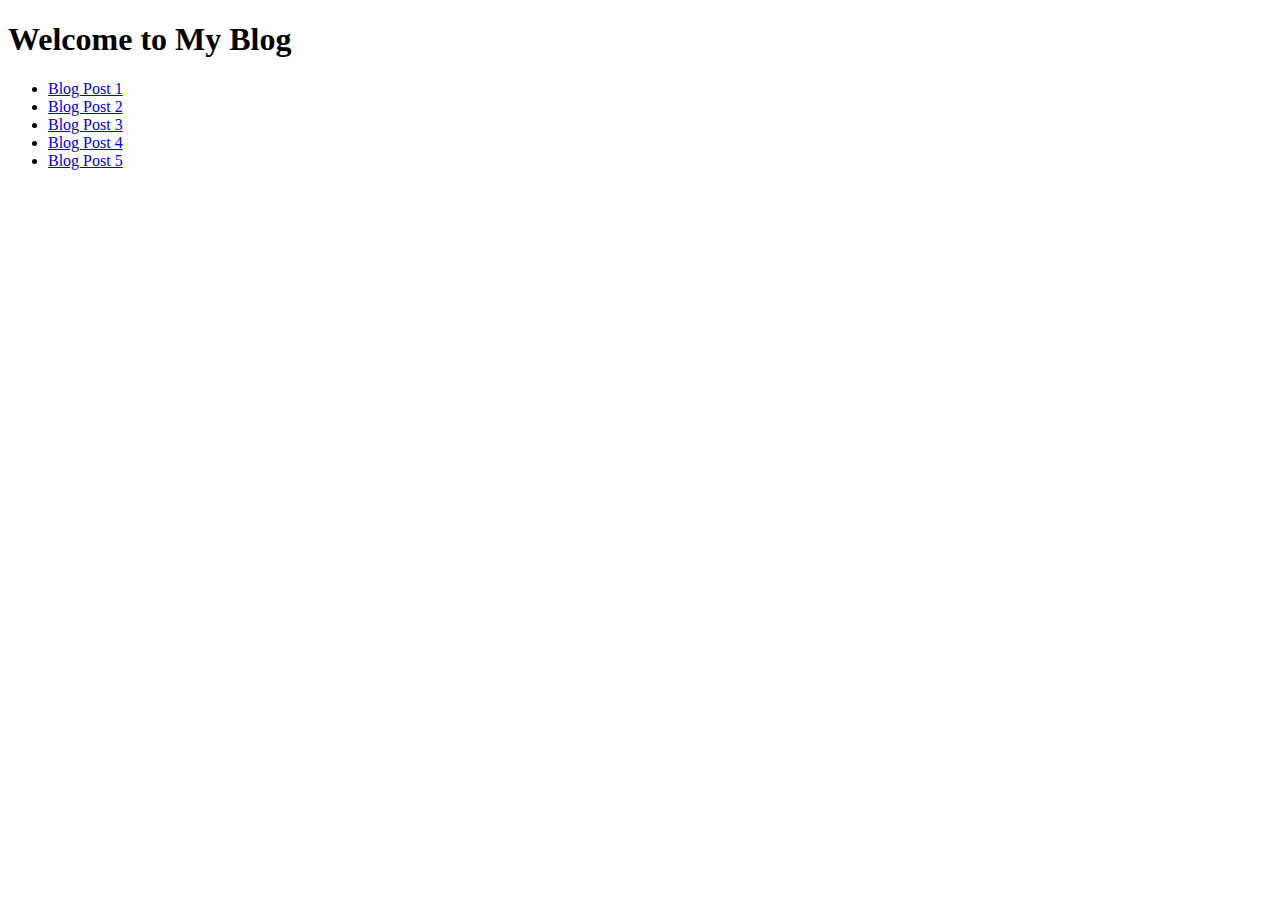
==== index.html @ c7497f23 "Create index.html" ====
<!DOCTYPE html>
<html lang="en">
<head>
    <meta charset="UTF-8">
    <meta name="viewport" content="width=device-width, initial-scale=1.0">
    <title>My Blog</title>
</head>
<body>
    <h1>Welcome to My Blog</h1>
    <ul>
        <li><a href="blog1.html">Blog Post 1</a></li>
        <li><a href="blog2.html">Blog Post 2</a></li>
        <li><a href="blog3.html">Blog Post 3</a></li>
        <li><a href="blog4.html">Blog Post 4</a></li>
        <li><a href="blog5.html">Blog Post 5</a></li>
    </ul>
</body>
</html>
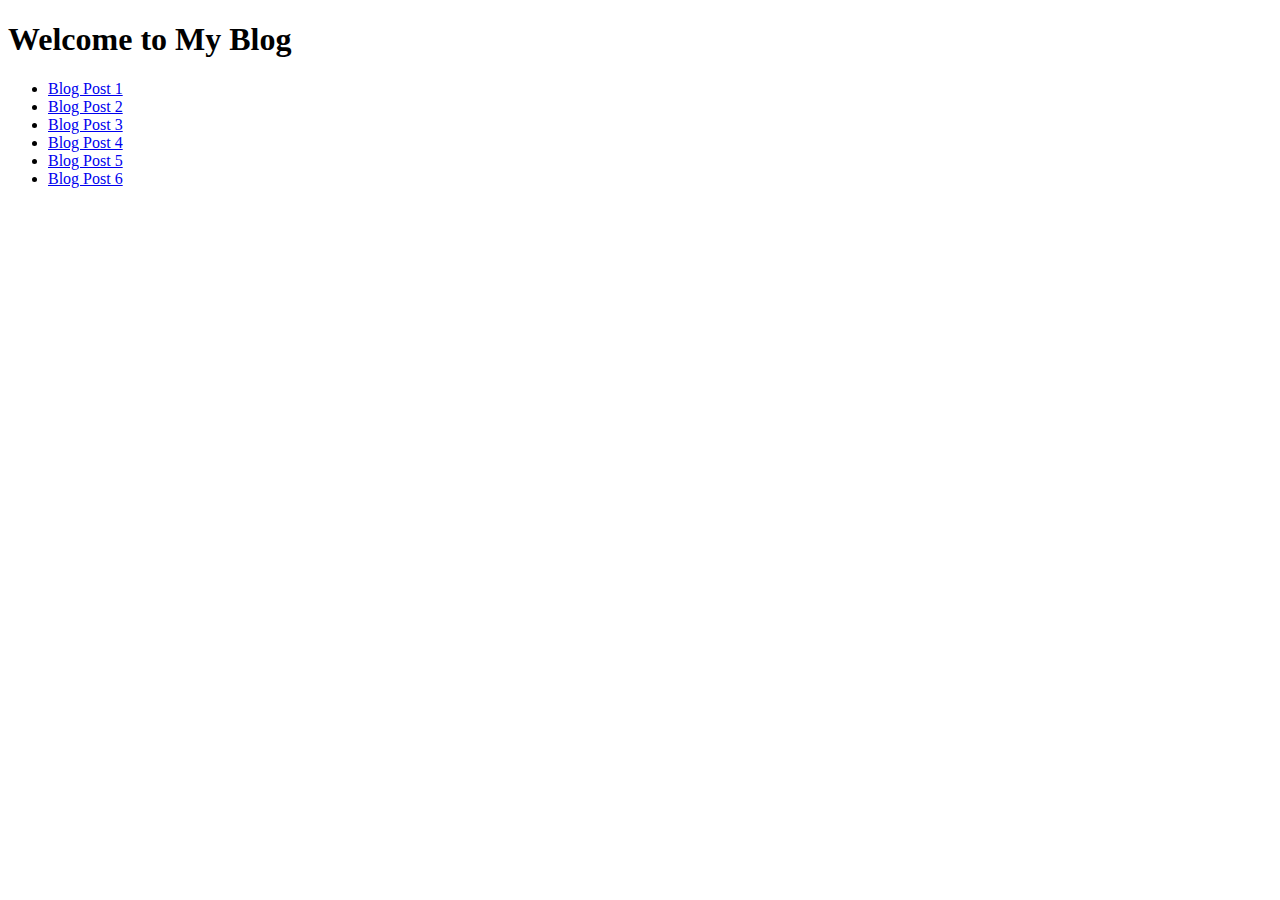
==== commit 7827c9a0: "Update index.html" ====
--- a/index.html
+++ b/index.html
@@ -8,11 +8,12 @@
 <body>
     <h1>Welcome to My Blog</h1>
     <ul>
-        <li><a href="blog1.html">Blog Post 1</a></li>
-        <li><a href="blog2.html">Blog Post 2</a></li>
-        <li><a href="blog3.html">Blog Post 3</a></li>
-        <li><a href="blog4.html">Blog Post 4</a></li>
-        <li><a href="blog5.html">Blog Post 5</a></li>
+        <li><a href="blog-main.html">Blog Post 1</a></li>
+        <li><a href="blog1.html">Blog Post 2</a></li>
+        <li><a href="blog2.html">Blog Post 3</a></li>
+        <li><a href="blog3.html">Blog Post 4</a></li>
+        <li><a href="blog4.html">Blog Post 5</a></li>
+        <li><a href="blog5.html">Blog Post 6</a></li>
     </ul>
 </body>
 </html>
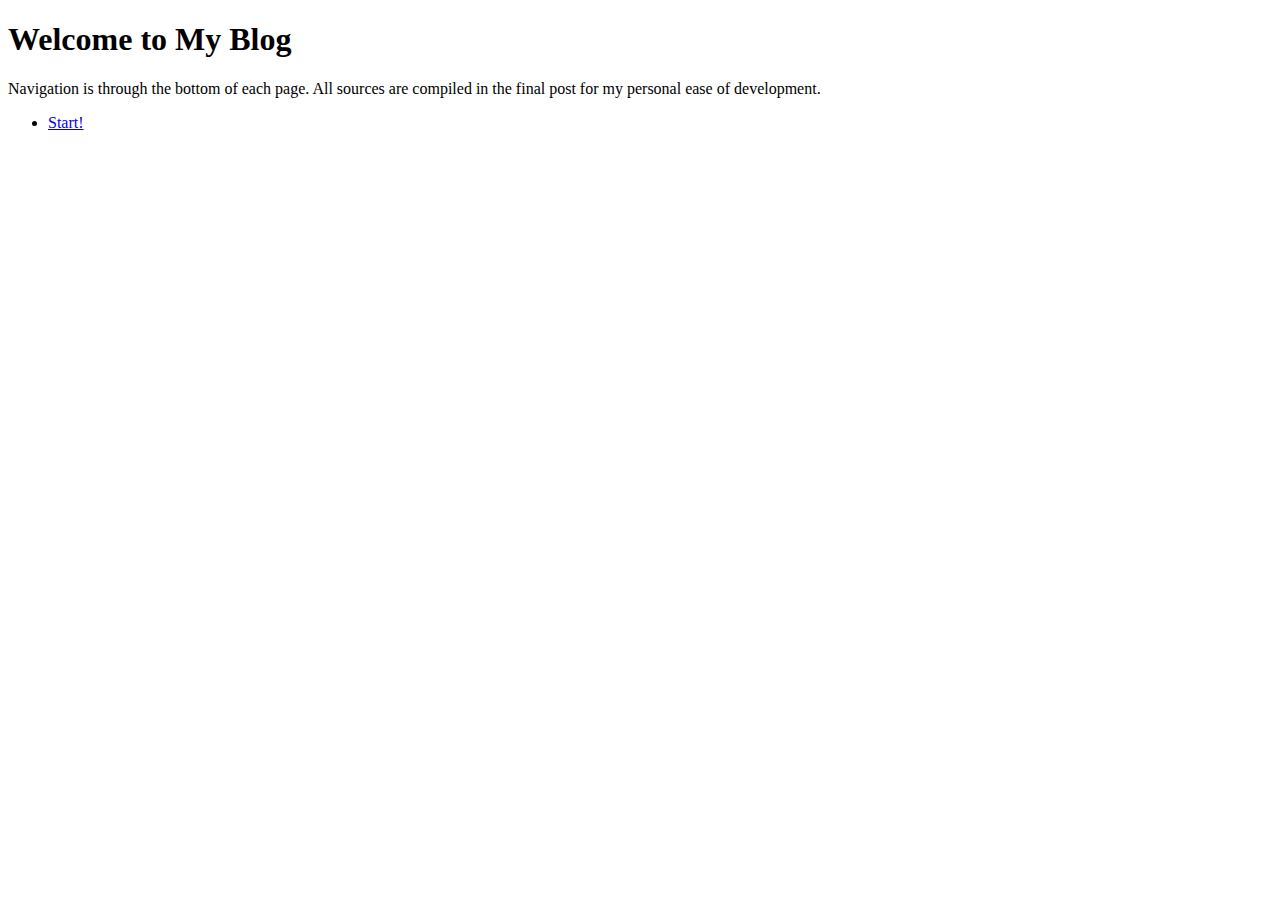
==== commit 3a01b5c8: "Update index.html" ====
--- a/index.html
+++ b/index.html
@@ -7,13 +7,9 @@
 </head>
 <body>
     <h1>Welcome to My Blog</h1>
+    <p>Navigation is through the bottom of each page. All sources are compiled in the final post for my personal ease of development.</p>
     <ul>
-        <li><a href="blog-main.html">Blog Post 1</a></li>
-        <li><a href="blog1.html">Blog Post 2</a></li>
-        <li><a href="blog2.html">Blog Post 3</a></li>
-        <li><a href="blog3.html">Blog Post 4</a></li>
-        <li><a href="blog4.html">Blog Post 5</a></li>
-        <li><a href="blog5.html">Blog Post 6</a></li>
+        <li><a href="blog-main.html">Start!</a></li>
     </ul>
 </body>
 </html>
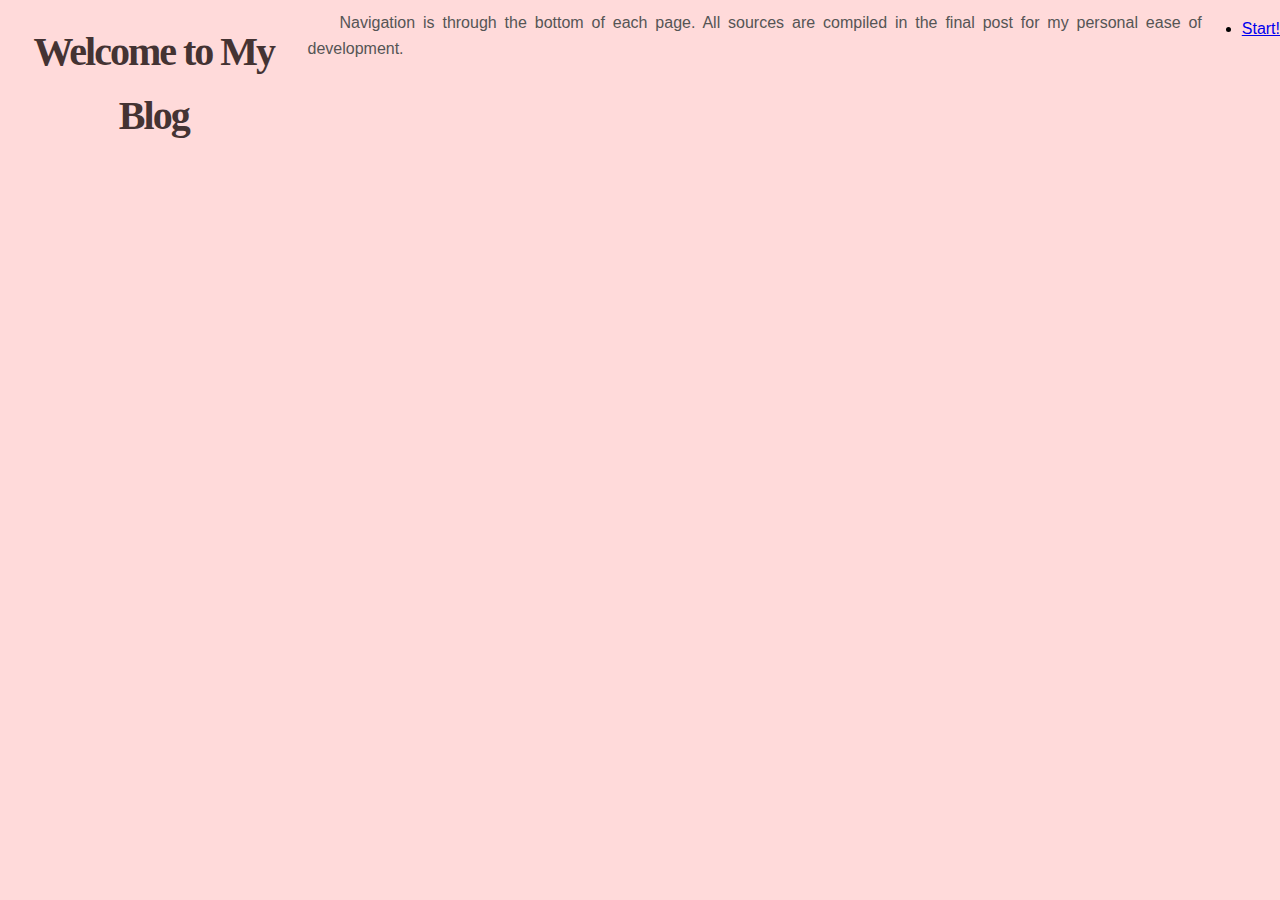
==== commit fff0a029: "Update index.html" ====
--- a/index.html
+++ b/index.html
@@ -4,6 +4,7 @@
     <meta charset="UTF-8">
     <meta name="viewport" content="width=device-width, initial-scale=1.0">
     <title>My Blog</title>
+    <link rel="stylesheet" href="style.css"> <!-- Link to the external style.css file -->
 </head>
 <body>
     <h1>Welcome to My Blog</h1>
--- a/style.css
+++ b/style.css
@@ -0,0 +1,74 @@
+body {
+    font-family: Arial, sans-serif;
+    line-height: 1.6;
+    margin: 0;
+    padding: 0;
+    display: flex;
+    justify-content: center; /* Centers content horizontally */
+    align-items: flex-start; /* Content stays at the top */
+    min-height: 100vh;
+    background-color: #ffdada; /* Soft light background color */
+    -webkit-user-select: none; /* For Chrome, Safari, and Edge */
+    -moz-user-select: none;    /* For Firefox */
+    -ms-user-select: none;     /* For older versions of IE */
+    user-select: none;         /* Standard property */
+}
+
+.content {
+    max-width: 600px; /* Restricts content width */
+    width: 100%;
+    padding: 20px;
+    background: white;
+    box-shadow: 0 4px 6px rgba(0, 0, 0, 0.1);
+}
+
+h1 {
+    color: #433;
+    text-align: center; /* Centers the title */
+    font-family: 'Playfair Display', serif;
+    font-size: 2.5em; /* Reduces the title size slightly */
+    letter-spacing: -0.05em; /* Tightens the spacing between letters */
+    margin-top: 20px; /* Space below the title */
+    margin-bottom: 40px; /* Space below the title */
+}
+
+iframe {
+    max-width: 100%;
+    height: 315px;
+    display: block;
+    margin: 20px 0;
+}
+
+p {
+    text-indent: 2em; /* Indents the first line of each paragraph */
+    text-align: justify; /* Justifies the text to fill the width */
+    margin: 10px 0;
+    color: #555;
+}
+
+figure {
+    margin: 20px auto; /* Centers the figure horizontally */
+    text-align: center; /* Centers the caption text */
+    display: flex;
+    flex-direction: column; /* Ensures the image and caption stack vertically */
+    align-items: center; /* Aligns the image and caption horizontally in the center */
+}
+
+img {
+    max-width: 80%; /* Set the maximum width to a percentage, so it doesn't take up the whole space */
+    height: auto; /* Maintains aspect ratio */
+    display: block; /* Ensures the image behaves like a block element */
+    margin: 0 auto; /* Centers the image horizontally */
+}
+
+figcaption {
+    font-size: 0.8em;
+    color: #777;
+    margin: 10px auto; /* Centers the caption */
+    font-style: italic;
+    text-align: center;
+    max-width: 80%; /* Restricts the caption width to 80% of the figure's width */
+    padding-left: 20px; /* Adds extra space on the sides */
+    padding-right: 20px;
+}
+
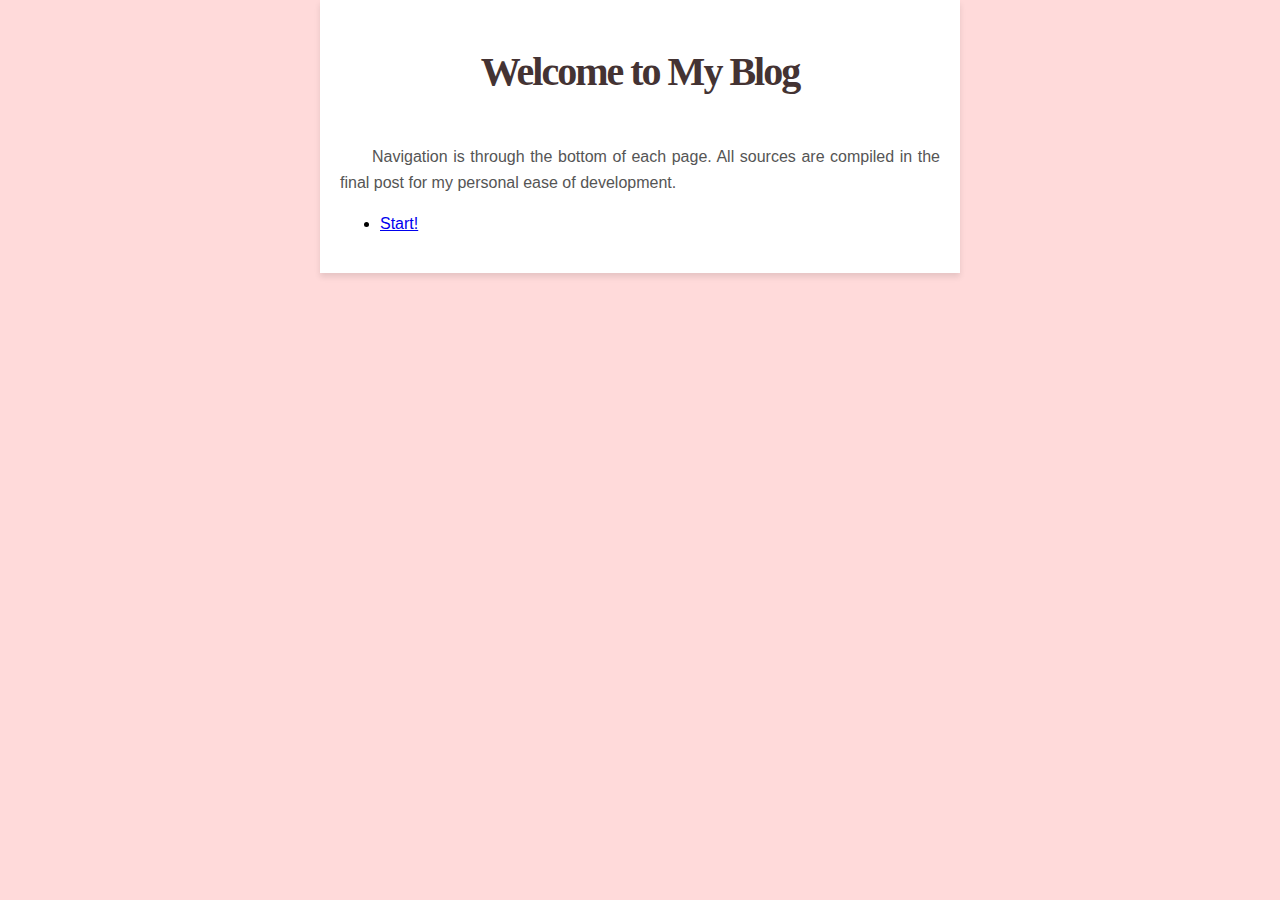
==== commit 4189d3ce: "Update index.html" ====
--- a/index.html
+++ b/index.html
@@ -7,10 +7,13 @@
     <link rel="stylesheet" href="style.css"> <!-- Link to the external style.css file -->
 </head>
 <body>
+    <div class="content">
+
     <h1>Welcome to My Blog</h1>
     <p>Navigation is through the bottom of each page. All sources are compiled in the final post for my personal ease of development.</p>
     <ul>
         <li><a href="blog-main.html">Start!</a></li>
     </ul>
+    </div>
 </body>
 </html>
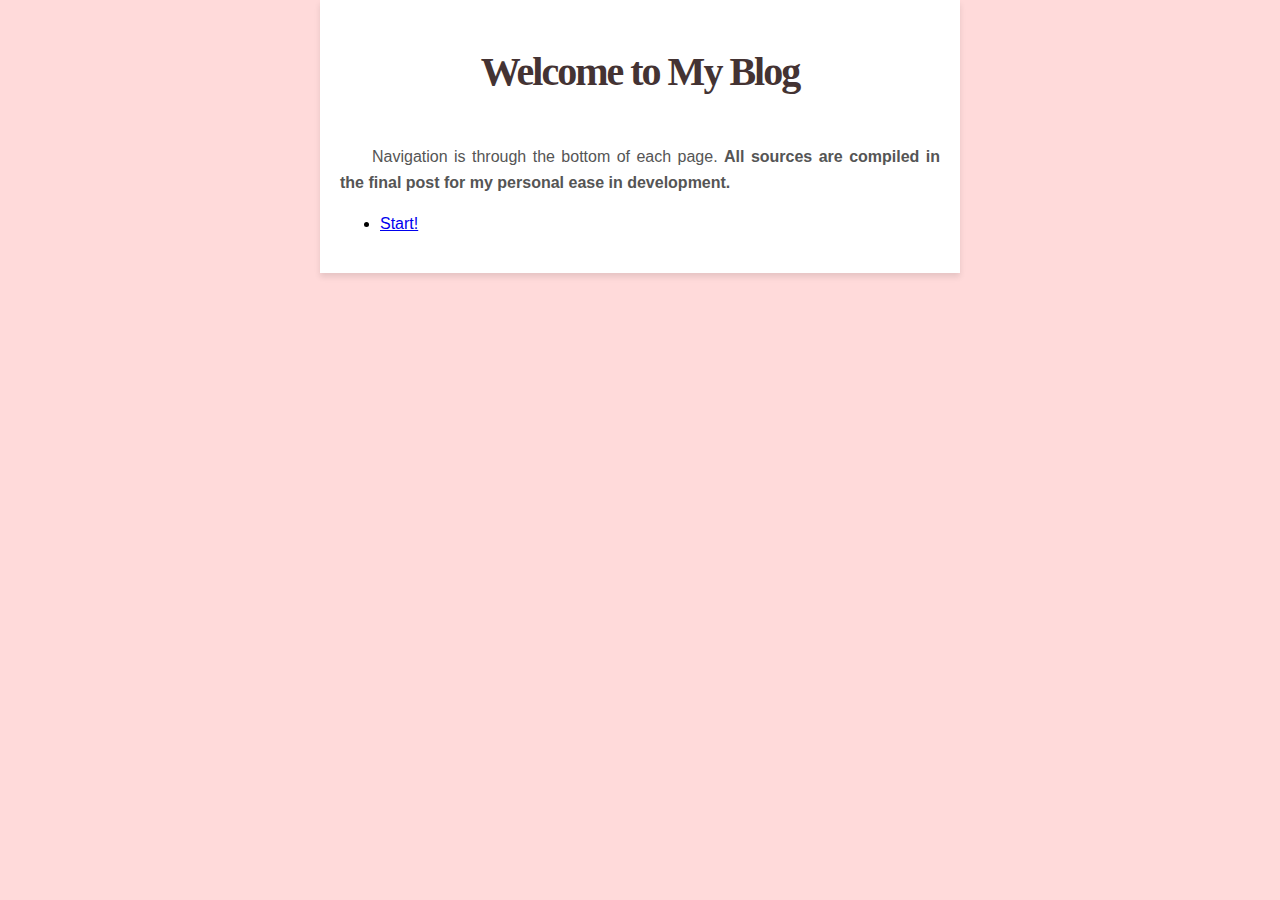
==== commit ad965631: "Update index.html" ====
--- a/index.html
+++ b/index.html
@@ -10,7 +10,7 @@
     <div class="content">
 
     <h1>Welcome to My Blog</h1>
-    <p>Navigation is through the bottom of each page. All sources are compiled in the final post for my personal ease of development.</p>
+    <p>Navigation is through the bottom of each page. <strong>All sources are compiled in the final post for my personal ease in development.</strong></p>
     <ul>
         <li><a href="blog-main.html">Start!</a></li>
     </ul>
